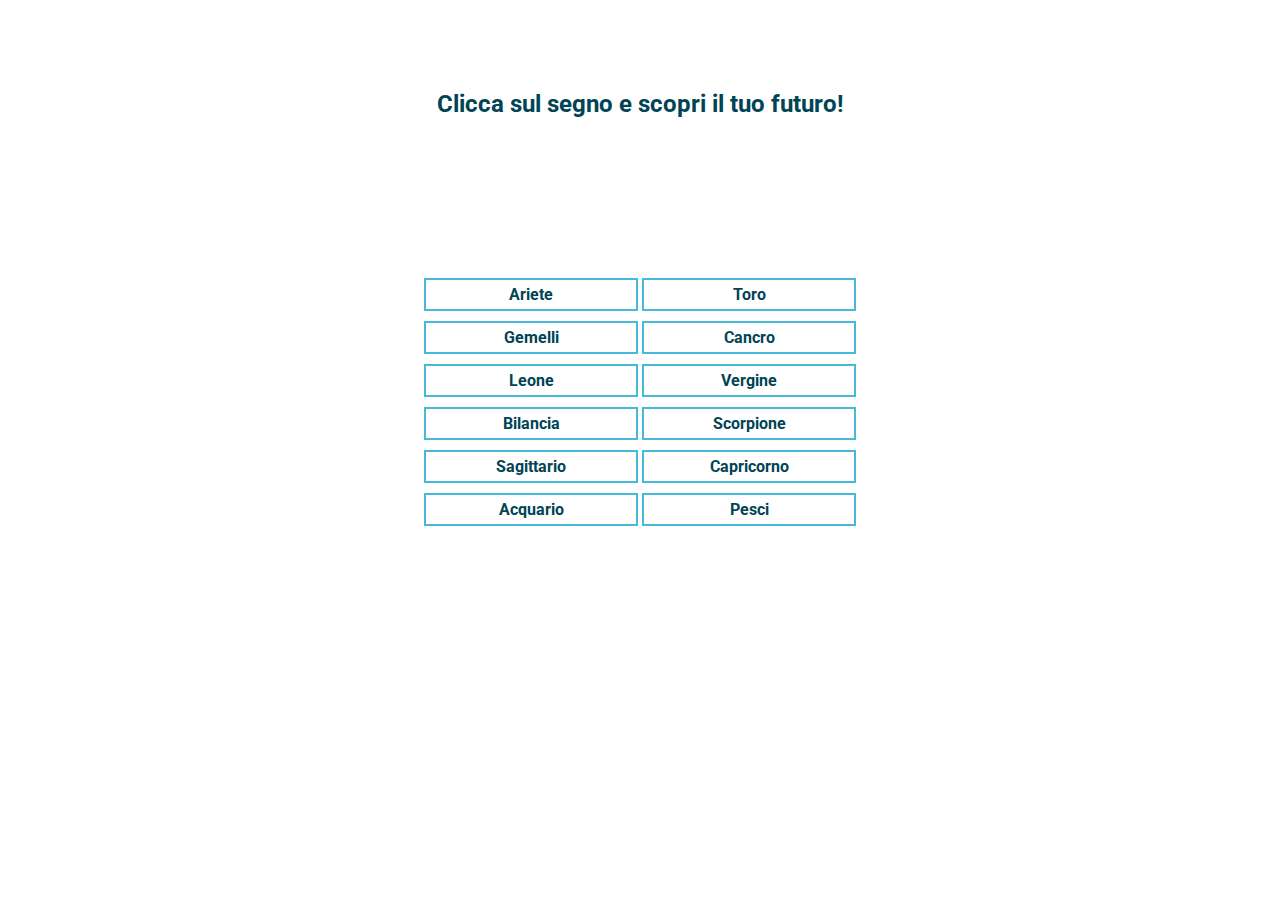
==== oroscopo/index.html @ e01632ed "Semi-final" ====
<html lang="en">
<head>
	<meta charset="UTF-8">
	<title>Paolo (non dice) che...</title>
	<link rel="stylesheet" href="main.css">
	<link href='https://fonts.googleapis.com/css?family=Roboto:400,700' rel='stylesheet' type='text/css'>
	<script src="https://ajax.googleapis.com/ajax/libs/jquery/3.1.1/jquery.min.js"></script>
	<script src="js.js"></script>
</head>
<body>
	<div id="container">
		<h2>Clicca sul segno e scopri il tuo futuro!</h2>
			<div id="quoteContainer">
				<p></p>
				<p id="quoteGenius"></p>			
			</div><!--end quoteContainer-->
			
			<div id="buttonContainer">
				<a href="#" id="quoteButton1">Ariete</a>
				<a href="#" id="quoteButton2">Toro</a>
				<a href="#" id="quoteButton3">Gemelli</a>
				<a href="#" id="quoteButton4">Cancro</a>
				<a href="#" id="quoteButton5">Leone</a>
				<a href="#" id="quoteButton6">Vergine</a>
				<a href="#" id="quoteButton7">Bilancia</a>
				<a href="#" id="quoteButton8">Scorpione</a>
				<a href="#" id="quoteButton9">Sagittario</a>
				<a href="#" id="quoteButton10">Capricorno</a>
				<a href="#" id="quoteButton11">Acquario</a>
				<a href="#" id="quoteButton12">Pesci</a>
		</div><!--end buttonContainer-->


	</div><!--end container-->
</body>
</html>
---- oroscopo/main.css ----
body{
	font-family: 'Roboto', sans-serif;
	color: #000;
}

#container{
	width:800px;
	margin:50px auto;
	padding: 20px;
	width:50%;
}
#container h2{
	text-align:center;
	color:#045;
}

#quoteContainer{
	width:75%;
	background: #fff;
	padding:10px;
	margin:30px auto;
	text-align: center;
  height:70px;
}
#buttonContainer{
	width: 100%;
	text-align: center;
}
#quoteButton1{
	width:200px;
	margin-top: 10px;
	border:2px solid #46b8da;
	color:#045;
	font-family: inherit;
	font-weight: bold;
	padding:5px;
	text-decoration: none;
	text-align: center;
}

#quoteButton1:hover{
	cursor:pointer;
	background:#09c;
	color: #fff;	
}
#quoteButton1:active{
	cursor: pointer;
}
#quoteButton1{
	display: inline-block;
}

#quoteButton2{
	width:200px;
	margin-top: 10px;
	border:2px solid #46b8da;
	color:#045;
	font-family: inherit;
	font-weight: bold;
	padding:5px;
	text-decoration: none;
	text-align: center;
}

#quoteButton2:hover{
	cursor:pointer;
	background:#09c;
	color: #fff;	
}
#quoteButton2:active{
	cursor: pointer;
}
#quoteButton2{
	display: inline-block;
	}

#quoteButton3{
	width:200px;
	margin-top: 10px;
	border:2px solid #46b8da;
	color:#045;
	font-family: inherit;
	font-weight: bold;
	padding:5px;
	text-decoration: none;
	text-align: center;
}

#quoteButton3:hover{
	cursor:pointer;
	background:#09c;
	color: #fff;	
}
#quoteButton3:active{
	cursor: pointer;
}
#quoteButton3{
	display: inline-block;
	}

#quoteButton4{
	width:200px;
	margin-top: 10px;
	border:2px solid #46b8da;
	color:#045;
	font-family: inherit;
	font-weight: bold;
	padding:5px;
	text-decoration: none;
	text-align: center;
}

#quoteButton4:hover{
	cursor:pointer;
	background:#09c;
	color: #fff;	
}
#quoteButton4:active{
	cursor: pointer;
}
#quoteButton4{
	display: inline-block;
	}

#quoteButton5{
	width:200px;
	margin-top: 10px;
	border:2px solid #46b8da;
	color:#045;
	font-family: inherit;
	font-weight: bold;
	padding:5px;
	text-decoration: none;
	text-align: center;
}

#quoteButton5:hover{
	cursor:pointer;
	background:#09c;
	color: #fff;	
}
#quoteButton5:active{
	cursor: pointer;
}
#quoteButton5{
	display: inline-block;
	}

#quoteButton6{
	width:200px;
	margin-top: 10px;
	border:2px solid #46b8da;
	color:#045;
	font-family: inherit;
	font-weight: bold;
	padding:5px;
	text-decoration: none;
	text-align: center;
}

#quoteButton6:hover{
	cursor:pointer;
	background:#09c;
	color: #fff;	
}
#quoteButton6:active{
	cursor: pointer;
}
#quoteButton6{
	display: inline-block;
	}

#quoteButton7{
	width:200px;
	margin-top: 10px;
	border:2px solid #46b8da;
	color:#045;
	font-family: inherit;
	font-weight: bold;
	padding:5px;
	text-decoration: none;
	text-align: center;
}

#quoteButton7:hover{
	cursor:pointer;
	background:#09c;
	color: #fff;	
}
#quoteButton7:active{
	cursor: pointer;
}
#quoteButton7{
	display: inline-block;
	}

#quoteButton8{
	width:200px;
	margin-top: 10px;
	border:2px solid #46b8da;
	color:#045;
	font-family: inherit;
	font-weight: bold;
	padding:5px;
	text-decoration: none;
	text-align: center;
}

#quoteButton8:hover{
	cursor:pointer;
	background:#09c;
	color: #fff;	
}
#quoteButton8:active{
	cursor: pointer;
}
#quoteButton8{
	display: inline-block;
	}

#quoteButton9{
	width:200px;
	margin-top: 10px;
	border:2px solid #46b8da;
	color:#045;
	font-family: inherit;
	font-weight: bold;
	padding:5px;
	text-decoration: none;
	text-align: center;
}

#quoteButton9:hover{
	cursor:pointer;
	background:#09c;
	color: #fff;	
}
#quoteButton9:active{
	cursor: pointer;
}
#quoteButton9{
	display: inline-block;
	}
#quoteButton10{
	width:200px;
	margin-top: 10px;
	border:2px solid #46b8da;
	color:#045;
	font-family: inherit;
	font-weight: bold;
	padding:5px;
	text-decoration: none;
	text-align: center;
}

#quoteButton10:hover{
	cursor:pointer;
	background:#09c;
	color: #fff;	
}
#quoteButton10:active{
	cursor: pointer;
}
#quoteButton10{
	display: inline-block;
	}
#quoteButton11{
	width:200px;
	margin-top: 10px;
	border:2px solid #46b8da;
	color:#045;
	font-family: inherit;
	font-weight: bold;
	padding:5px;
	text-decoration: none;
	text-align: center;
}

#quoteButton11:hover{
	cursor:pointer;
	background:#09c;
	color: #fff;	
}
#quoteButton11:active{
	cursor: pointer;
}
#quoteButton11{
	display: inline-block;
	}
#quoteButton11{
	display: inline-block;
	}
#quoteButton12{
	width:200px;
	margin-top: 10px;
	border:2px solid #46b8da;
	color:#045;
	font-family: inherit;
	font-weight: bold;
	padding:5px;
	text-decoration: none;
	text-align: center;
}

#quoteButton12:hover{
	cursor:pointer;
	background:#09c;
	color: #fff;	
}
#quoteButton12:active{
	cursor: pointer;
}
#quoteButton12{
	display: inline-block;
	}
#quoteGenius{
	font-style: italic;
	font-weight: 600;
	text-align: center;
}


/*MEDIA QUERIES*/
@media screen and(max-width:760px){
	#quoteButton1,#addNew{
		display: block;
	}
}
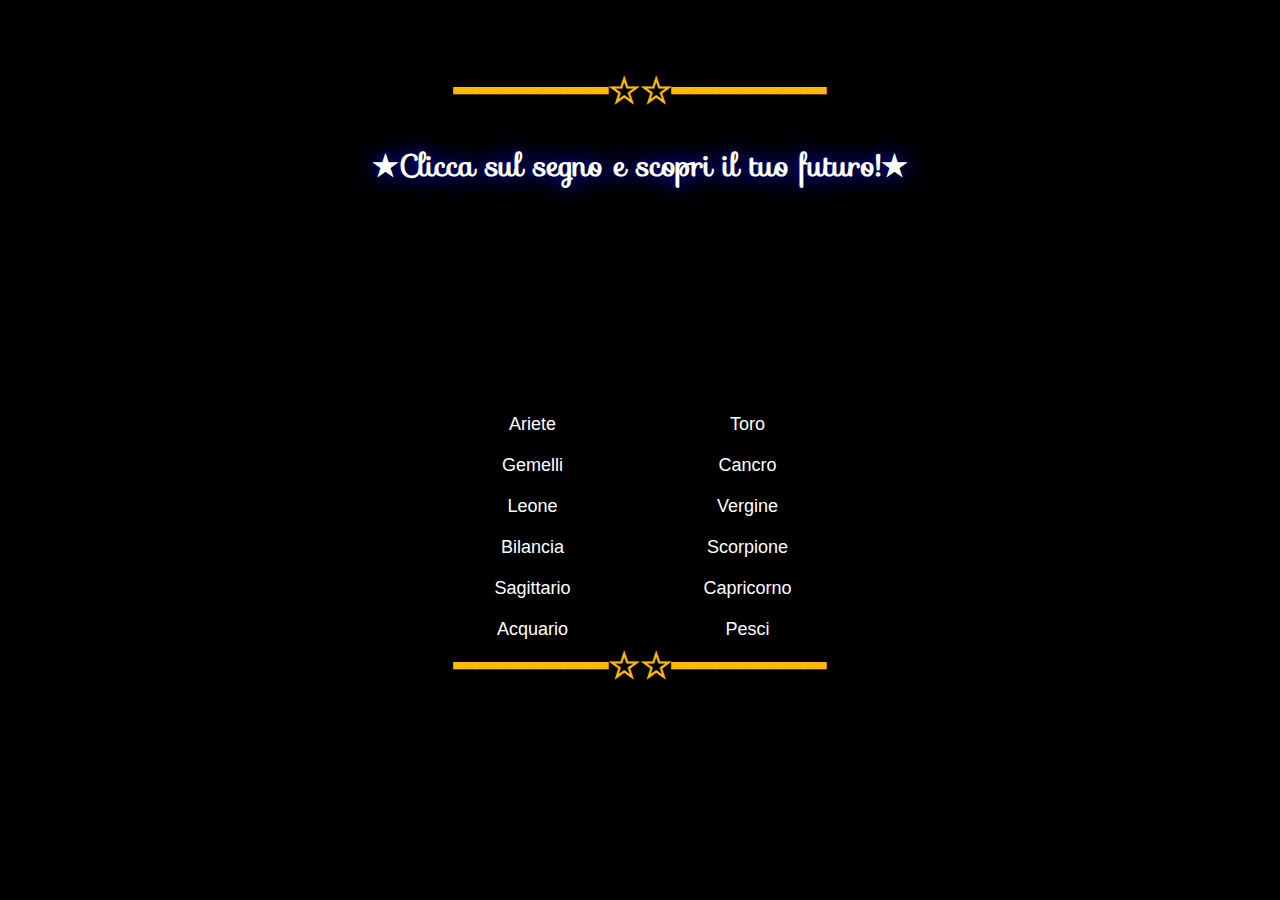
==== commit 3bdc7653: "Stile e frasi" ====
--- a/oroscopo/index.html
+++ b/oroscopo/index.html
@@ -3,13 +3,20 @@
 	<meta charset="UTF-8">
 	<title>Paolo (non dice) che...</title>
 	<link rel="stylesheet" href="main.css">
-	<link href='https://fonts.googleapis.com/css?family=Roboto:400,700' rel='stylesheet' type='text/css'>
+	<link href='https://fonts.googleapis.com/css?family=Sofia&effect=shadow-multiple' rel='stylesheet' type='text/css'>
 	<script src="https://ajax.googleapis.com/ajax/libs/jquery/3.1.1/jquery.min.js"></script>
 	<script src="js.js"></script>
+
 </head>
 <body>
+	
+<div class="stars">
+<div class="twinkling">
+<div class="clouds">
+	
 	<div id="container">
-		<h2>Clicca sul segno e scopri il tuo futuro!</h2>
+		<h1>  ━━━━━━━☆☆━━━━━━━ </h1>
+		<h2 class="font-effect-shadow-multiple">★Clicca sul segno e scopri il tuo futuro!★</h2>
 			<div id="quoteContainer">
 				<p></p>
 				<p id="quoteGenius"></p>			
@@ -29,8 +36,8 @@
 				<a href="#" id="quoteButton11">Acquario</a>
 				<a href="#" id="quoteButton12">Pesci</a>
 		</div><!--end buttonContainer-->
-
-
+<h1>  ━━━━━━━☆☆━━━━━━━</h1>
 	</div><!--end container-->
+	</div></div></div>
 </body>
 </html>--- a/oroscopo/main.css
+++ b/oroscopo/main.css
@@ -1,7 +1,122 @@
 body{
-	font-family: 'Roboto', sans-serif;
+	font-family: 'Gill sans', sans-serif;
+	font-size:18px;
 	color: #000;
-}
+	background-color: black;
+}
+
+
+* {
+    margin: 0;
+    padding: 0;
+}
+header {
+    background-color:rgba(33, 33, 33, 0.9);
+    color:#ffffff;
+    display:block;
+    font: 14px/1.3 Arial,sans-serif;
+    height:50px;
+    position:relative;
+    z-index:5;
+}
+h2{
+    margin-top: 30px;
+    text-align: center;
+}
+header h2{
+    font-size: 22px;
+    margin: 0 auto;
+    padding: 10px 0;
+    width: 80%;
+    text-align: center;
+}
+header a, a:visited {
+    text-decoration:none;
+    color:#fcfcfc;
+}
+
+@keyframes move-twink-back {
+    from {background-position:0 0;}
+    to {background-position:-10000px 5000px;}
+}
+@-webkit-keyframes move-twink-back {
+    from {background-position:0 0;}
+    to {background-position:-10000px 5000px;}
+}
+@-moz-keyframes move-twink-back {
+    from {background-position:0 0;}
+    to {background-position:-10000px 5000px;}
+}
+@-ms-keyframes move-twink-back {
+    from {background-position:0 0;}
+    to {background-position:-10000px 5000px;}
+}
+
+@keyframes move-clouds-back {
+    from {background-position:0 0;}
+    to {background-position:10000px 0;}
+}
+@-webkit-keyframes move-clouds-back {
+    from {background-position:0 0;}
+    to {background-position:10000px 0;}
+}
+@-moz-keyframes move-clouds-back {
+    from {background-position:0 0;}
+    to {background-position:10000px 0;}
+}
+@-ms-keyframes move-clouds-back {
+    from {background-position: 0;}
+    to {background-position:10000px 0;}
+}
+
+.stars, .twinkling, .clouds {
+  position:absolute;
+  top:0;
+  left:0;
+  right:0;
+  bottom:0;
+  width:100%;
+  height:100%;
+  display:block;
+}
+
+.stars {
+  background:#000 url(http://www.script-tutorials.com/demos/360/images/stars.png) repeat top center;
+  z-index:0;
+}
+
+.twinkling{
+  background:transparent url(http://www.script-tutorials.com/demos/360/images/twinkling.png) repeat top center;
+  z-index:1;
+
+  -moz-animation:move-twink-back 200s linear infinite;
+  -ms-animation:move-twink-back 200s linear infinite;
+  -o-animation:move-twink-back 200s linear infinite;
+  -webkit-animation:move-twink-back 200s linear infinite;
+  animation:move-twink-back 200s linear infinite;
+}
+
+.clouds{
+    background:transparent url(http://www.script-tutorials.com/demos/360/images/clouds3.png) repeat top center;
+    z-index:3;
+
+  -moz-animation:move-clouds-back 200s linear infinite;
+  -ms-animation:move-clouds-back 200s linear infinite;
+  -o-animation:move-clouds-back 200s linear infinite;
+  -webkit-animation:move-clouds-back 200s linear infinite;
+  animation:move-clouds-back 200s linear infinite;
+}
+
+
+
+
+
+
+
+
+
+
+
 
 #container{
 	width:800px;
@@ -10,17 +125,25 @@
 	width:50%;
 }
 #container h2{
+	font-family: 'Sofia';
 	text-align:center;
-	color:#045;
+	color:#fff;
+	font-size:30px;
+	text-shadow: 1px 1px 2px black, 0 0 25px blue, 0 0 5px darkblue;
+}
+
+#container h1{
+	text-align:center;
+	color:#fcba03;
 }
 
 #quoteContainer{
 	width:75%;
-	background: #fff;
-	padding:10px;
-	margin:30px auto;
-	text-align: center;
-  height:70px;
+	color: #fff;
+	padding:5px;
+	margin:50px auto;
+	text-align: center;
+  height:100px;
 }
 #buttonContainer{
 	width: 100%;
@@ -29,10 +152,9 @@
 #quoteButton1{
 	width:200px;
 	margin-top: 10px;
-	border:2px solid #46b8da;
-	color:#045;
-	font-family: inherit;
-	font-weight: bold;
+	color:#fff;
+	font-family: inherit;
+	font-weight: normal;
 	padding:5px;
 	text-decoration: none;
 	text-align: center;
@@ -40,8 +162,8 @@
 
 #quoteButton1:hover{
 	cursor:pointer;
-	background:#09c;
-	color: #fff;	
+	background:#fff;
+	color: #000;	
 }
 #quoteButton1:active{
 	cursor: pointer;
@@ -53,10 +175,9 @@
 #quoteButton2{
 	width:200px;
 	margin-top: 10px;
-	border:2px solid #46b8da;
-	color:#045;
-	font-family: inherit;
-	font-weight: bold;
+	color:#fff;
+	font-family: inherit;
+	font-weight: normal;
 	padding:5px;
 	text-decoration: none;
 	text-align: center;
@@ -64,8 +185,8 @@
 
 #quoteButton2:hover{
 	cursor:pointer;
-	background:#09c;
-	color: #fff;	
+	background:#fff;
+	color: #000;	
 }
 #quoteButton2:active{
 	cursor: pointer;
@@ -77,10 +198,9 @@
 #quoteButton3{
 	width:200px;
 	margin-top: 10px;
-	border:2px solid #46b8da;
-	color:#045;
-	font-family: inherit;
-	font-weight: bold;
+	color:#fff;
+	font-family: inherit;
+	font-weight: normal;
 	padding:5px;
 	text-decoration: none;
 	text-align: center;
@@ -88,8 +208,8 @@
 
 #quoteButton3:hover{
 	cursor:pointer;
-	background:#09c;
-	color: #fff;	
+	background:#fff;
+	color: #000;	
 }
 #quoteButton3:active{
 	cursor: pointer;
@@ -101,10 +221,9 @@
 #quoteButton4{
 	width:200px;
 	margin-top: 10px;
-	border:2px solid #46b8da;
-	color:#045;
-	font-family: inherit;
-	font-weight: bold;
+	color:#fff;
+	font-family: inherit;
+	font-weight: normal;
 	padding:5px;
 	text-decoration: none;
 	text-align: center;
@@ -112,8 +231,8 @@
 
 #quoteButton4:hover{
 	cursor:pointer;
-	background:#09c;
-	color: #fff;	
+	background:#fff;
+	color: #000;	
 }
 #quoteButton4:active{
 	cursor: pointer;
@@ -125,10 +244,9 @@
 #quoteButton5{
 	width:200px;
 	margin-top: 10px;
-	border:2px solid #46b8da;
-	color:#045;
-	font-family: inherit;
-	font-weight: bold;
+	color:#fff;
+	font-family: inherit;
+	font-weight: normal;
 	padding:5px;
 	text-decoration: none;
 	text-align: center;
@@ -136,8 +254,8 @@
 
 #quoteButton5:hover{
 	cursor:pointer;
-	background:#09c;
-	color: #fff;	
+	background:#fff;
+	color: #000;	
 }
 #quoteButton5:active{
 	cursor: pointer;
@@ -149,10 +267,9 @@
 #quoteButton6{
 	width:200px;
 	margin-top: 10px;
-	border:2px solid #46b8da;
-	color:#045;
-	font-family: inherit;
-	font-weight: bold;
+	color:#fff;
+	font-family: inherit;
+	font-weight: normal;
 	padding:5px;
 	text-decoration: none;
 	text-align: center;
@@ -160,8 +277,8 @@
 
 #quoteButton6:hover{
 	cursor:pointer;
-	background:#09c;
-	color: #fff;	
+	background:#fff;
+	color: #000;	
 }
 #quoteButton6:active{
 	cursor: pointer;
@@ -173,10 +290,9 @@
 #quoteButton7{
 	width:200px;
 	margin-top: 10px;
-	border:2px solid #46b8da;
-	color:#045;
-	font-family: inherit;
-	font-weight: bold;
+	color:#fff;
+	font-family: inherit;
+	font-weight: normal;
 	padding:5px;
 	text-decoration: none;
 	text-align: center;
@@ -184,8 +300,8 @@
 
 #quoteButton7:hover{
 	cursor:pointer;
-	background:#09c;
-	color: #fff;	
+	background:#fff;
+	color: #000;	
 }
 #quoteButton7:active{
 	cursor: pointer;
@@ -197,10 +313,9 @@
 #quoteButton8{
 	width:200px;
 	margin-top: 10px;
-	border:2px solid #46b8da;
-	color:#045;
-	font-family: inherit;
-	font-weight: bold;
+	color:#fff;
+	font-family: inherit;
+	font-weight: normal;
 	padding:5px;
 	text-decoration: none;
 	text-align: center;
@@ -208,8 +323,8 @@
 
 #quoteButton8:hover{
 	cursor:pointer;
-	background:#09c;
-	color: #fff;	
+	background:#fff;
+	color: #000;	
 }
 #quoteButton8:active{
 	cursor: pointer;
@@ -221,10 +336,9 @@
 #quoteButton9{
 	width:200px;
 	margin-top: 10px;
-	border:2px solid #46b8da;
-	color:#045;
-	font-family: inherit;
-	font-weight: bold;
+	color:#fff;
+	font-family: inherit;
+	font-weight: normal;
 	padding:5px;
 	text-decoration: none;
 	text-align: center;
@@ -232,8 +346,8 @@
 
 #quoteButton9:hover{
 	cursor:pointer;
-	background:#09c;
-	color: #fff;	
+	background:#fff;
+	color: #000;	
 }
 #quoteButton9:active{
 	cursor: pointer;
@@ -244,10 +358,9 @@
 #quoteButton10{
 	width:200px;
 	margin-top: 10px;
-	border:2px solid #46b8da;
-	color:#045;
-	font-family: inherit;
-	font-weight: bold;
+	color:#fff;
+	font-family: inherit;
+	font-weight: normal;
 	padding:5px;
 	text-decoration: none;
 	text-align: center;
@@ -255,8 +368,8 @@
 
 #quoteButton10:hover{
 	cursor:pointer;
-	background:#09c;
-	color: #fff;	
+	background:#fff;
+	color: #000;	
 }
 #quoteButton10:active{
 	cursor: pointer;
@@ -267,10 +380,9 @@
 #quoteButton11{
 	width:200px;
 	margin-top: 10px;
-	border:2px solid #46b8da;
-	color:#045;
-	font-family: inherit;
-	font-weight: bold;
+	color:#fff;
+	font-family: inherit;
+	font-weight: normal;
 	padding:5px;
 	text-decoration: none;
 	text-align: center;
@@ -278,8 +390,8 @@
 
 #quoteButton11:hover{
 	cursor:pointer;
-	background:#09c;
-	color: #fff;	
+	background:#fff;
+	color: #000;	
 }
 #quoteButton11:active{
 	cursor: pointer;
@@ -287,16 +399,13 @@
 #quoteButton11{
 	display: inline-block;
 	}
-#quoteButton11{
-	display: inline-block;
-	}
+
 #quoteButton12{
 	width:200px;
 	margin-top: 10px;
-	border:2px solid #46b8da;
-	color:#045;
-	font-family: inherit;
-	font-weight: bold;
+	color:#fff;
+	font-family: inherit;
+	font-weight: normal;
 	padding:5px;
 	text-decoration: none;
 	text-align: center;
@@ -304,8 +413,8 @@
 
 #quoteButton12:hover{
 	cursor:pointer;
-	background:#09c;
-	color: #fff;	
+	background:#fff;
+	color: #000;	
 }
 #quoteButton12:active{
 	cursor: pointer;
@@ -322,7 +431,8 @@
 
 /*MEDIA QUERIES*/
 @media screen and(max-width:760px){
-	#quoteButton1,#addNew{
+	#quoteButton1,#quoteButton2,#quoteButton3,#quoteButton4,#quoteButton5,#quoteButton6,#quoteButton7,
+	#quoteButton8,#quoteButton9,#quoteButton10,#quoteButton11,#quoteButton12,#addNew{
 		display: block;
 	}
 }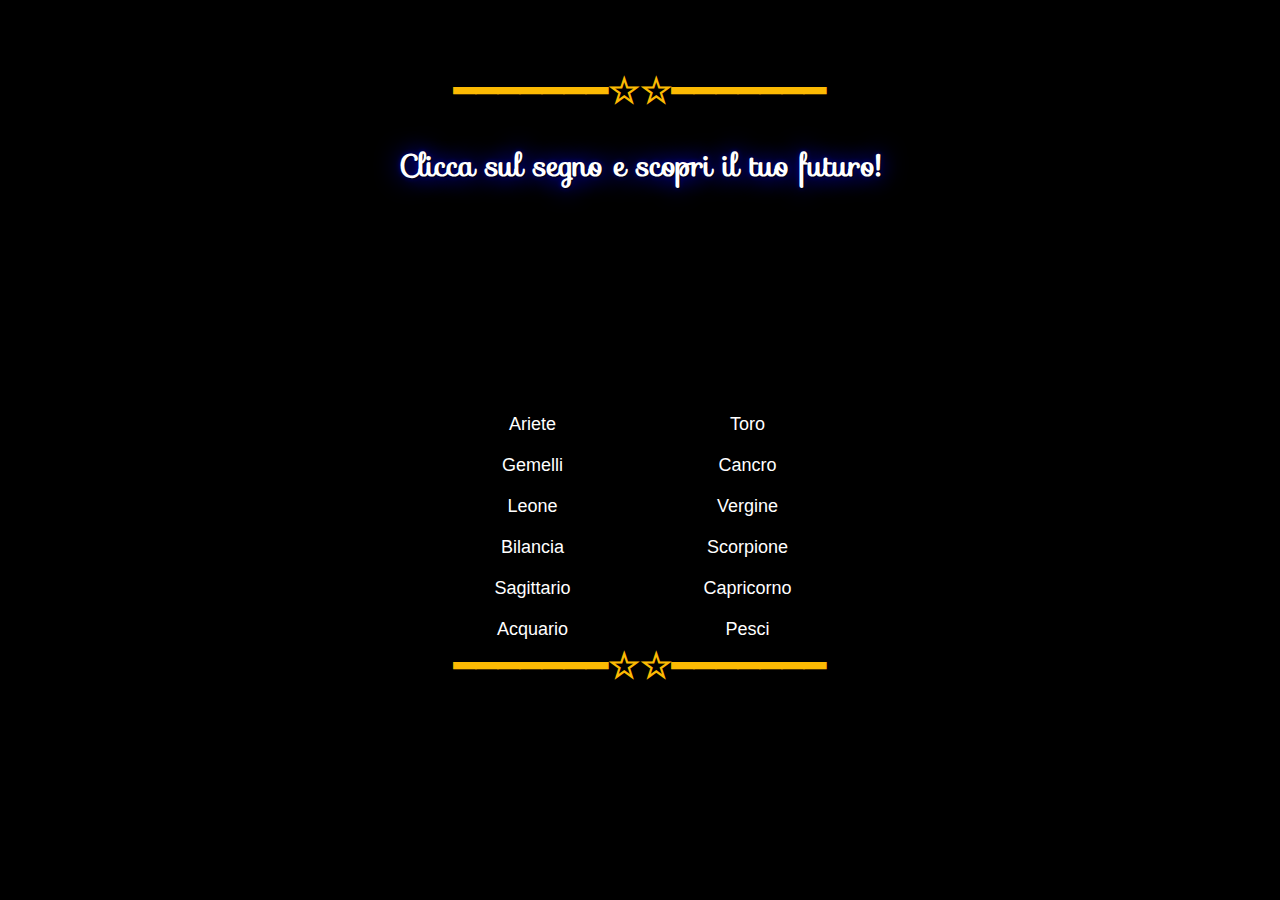
==== commit 4b2952d2: "Final -spero" ====
--- a/oroscopo/index.html
+++ b/oroscopo/index.html
@@ -16,7 +16,7 @@
 	
 	<div id="container">
 		<h1>  ━━━━━━━☆☆━━━━━━━ </h1>
-		<h2 class="font-effect-shadow-multiple">★Clicca sul segno e scopri il tuo futuro!★</h2>
+		<h2 class="font-effect-shadow-multiple">Clicca sul segno e scopri il tuo futuro!</h2>
 			<div id="quoteContainer">
 				<p></p>
 				<p id="quoteGenius"></p>			
